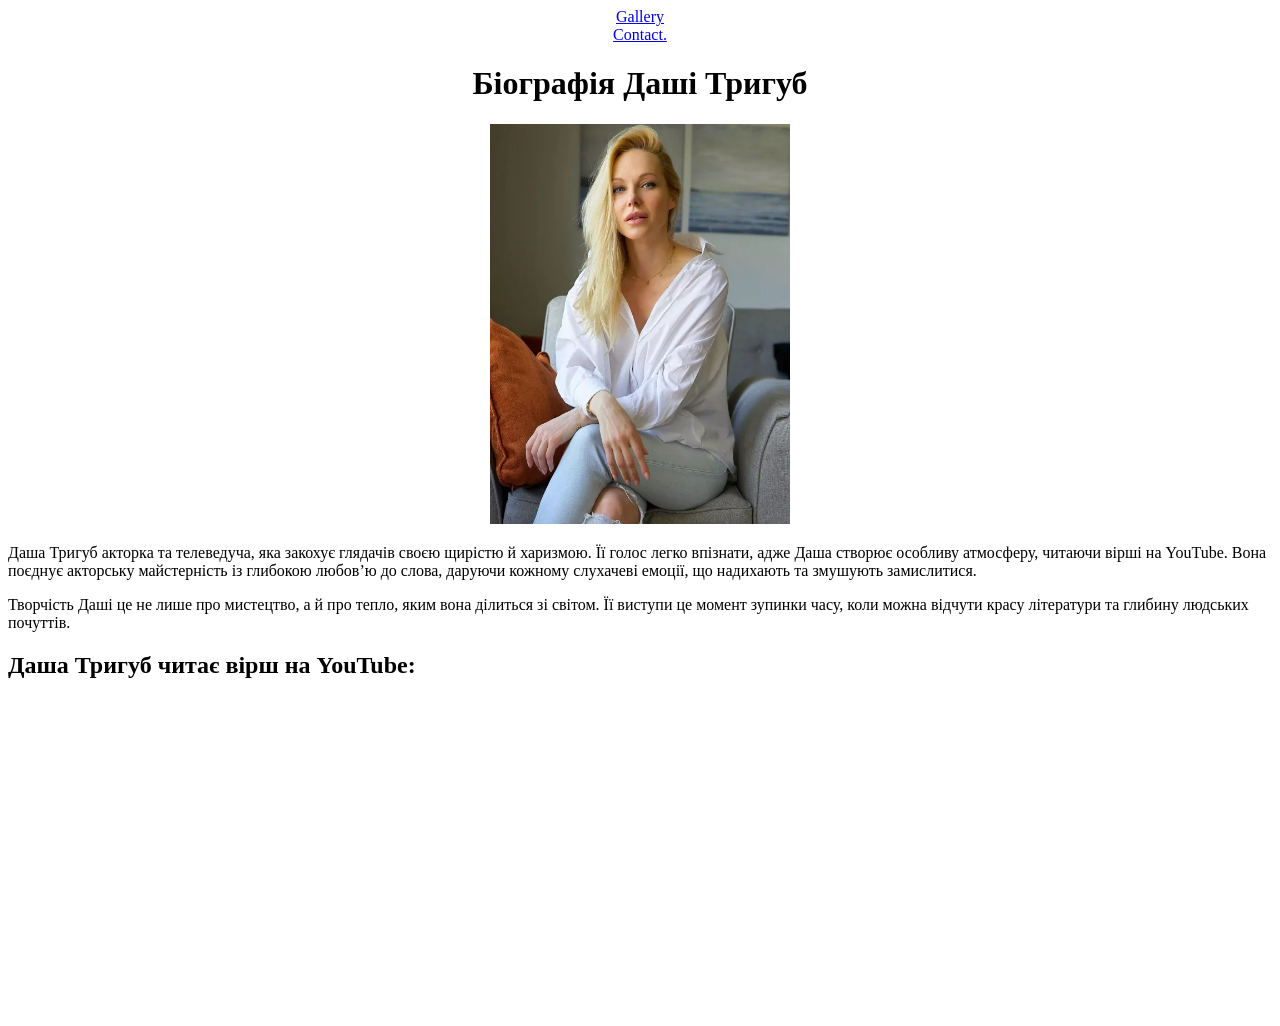
==== index.html @ 2801fb65 "Home.Work.HTML" ====
<!DOCTYPE html>
<html lang="en">
<head>
    <meta charset="UTF-8">
    <meta name="viewport" content="width=device-width, initial-scale=1.0">
    <title>Dasha Trigub</title>
</head>
<body>
    <div align="center">
       <a href="http://127.0.0.1:5500/pages/gallery.html">Gallery</a>
    </div> 
     <div align="center">
       <a href="http://127.0.0.1:5500/pages/contact.html">Contact.</a>
    </div>
  <div  align="center">
    <h1>Біографія Даші Тригуб</h1>
  </div>
  <div align="center">
    <img src="photo/162441w540.webp" alt="Даша Тригуб" width="300" height="400">
  </div>
  <div>
    <p>Даша Тригуб акторка та телеведуча, яка закохує глядачів своєю щирістю й харизмою. Її голос легко впізнати, адже Даша створює особливу атмосферу, читаючи вірші на YouTube. Вона поєднує акторську майстерність із глибокою любов’ю до слова, даруючи кожному слухачеві емоції, що надихають та змушують замислитися.</p>
    <p>Творчість Даші це не лише про мистецтво, а й про тепло, яким вона ділиться зі світом. Її виступи це момент зупинки часу, коли можна відчути красу літератури та глибину людських почуттів.</p>
  </div>
  <div>
    <h2>Даша Тригуб читає вірш на YouTube:</h2>
    <iframe width="560" height="315" src="https://www.youtube.com/embed/Iyxjlc4hw-c?si=oNgr4dwdXlUKP7h2" title="YouTube video player" frameborder="0" allow="accelerometer; autoplay; clipboard-write; encrypted-media; gyroscope; picture-in-picture; web-share" referrerpolicy="strict-origin-when-cross-origin" allowfullscreen></iframe>
  </div>
</body>
</html>
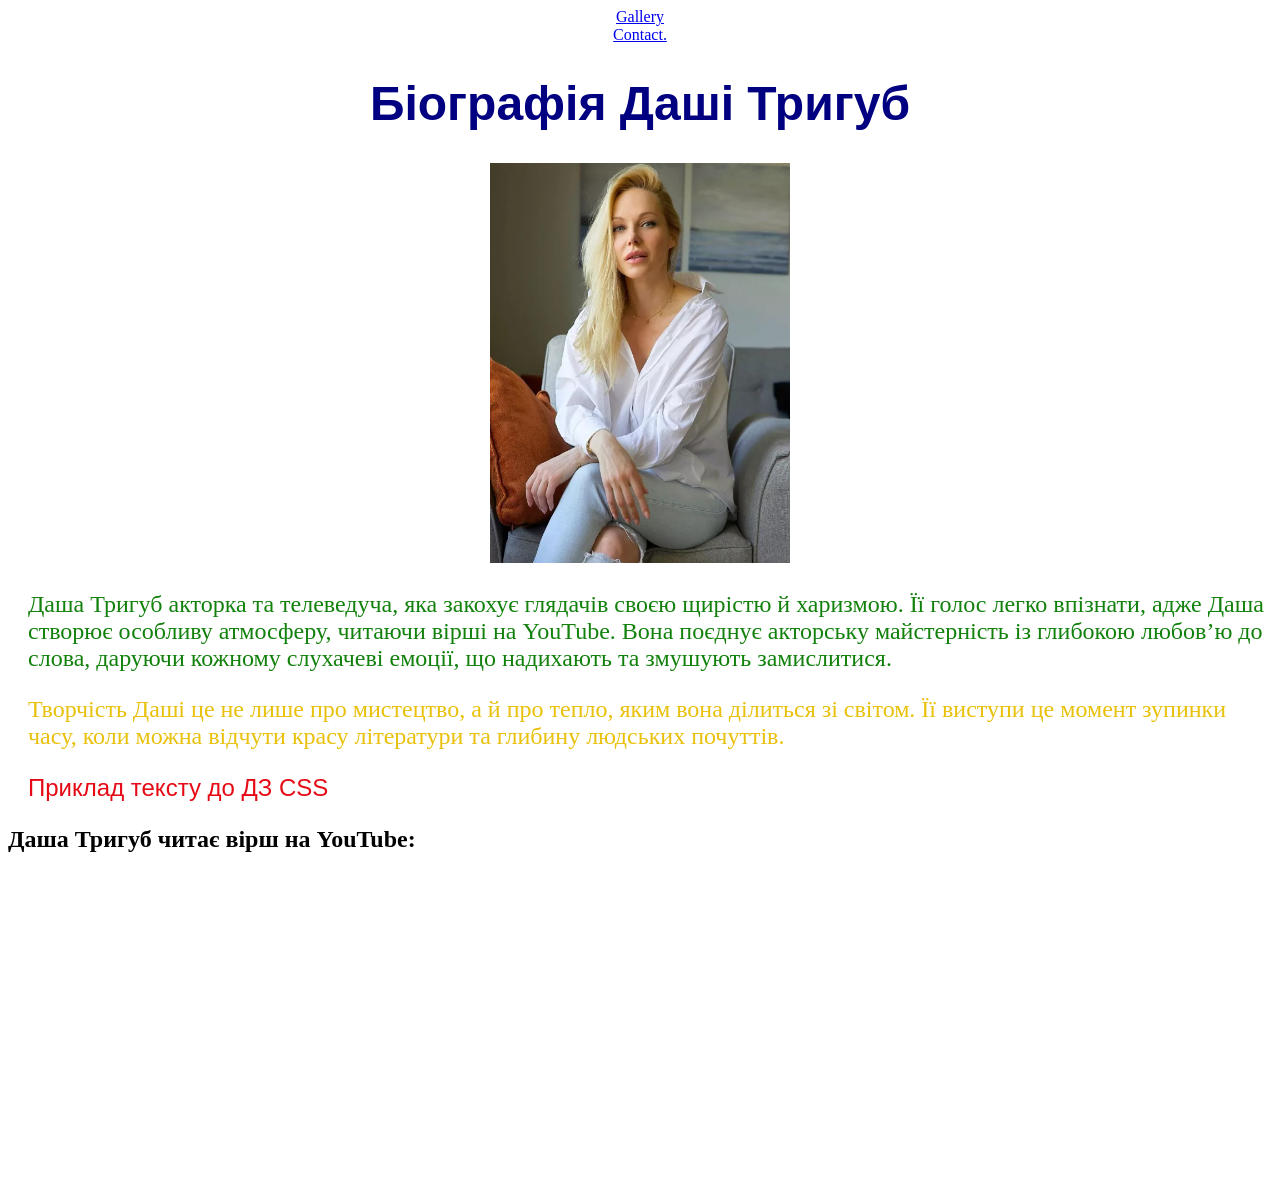
==== commit b064f5ff: "Decorate the 'About Me' page using CSS" ====
--- a/index.html
+++ b/index.html
@@ -4,6 +4,15 @@
     <meta charset="UTF-8">
     <meta name="viewport" content="width=device-width, initial-scale=1.0">
     <title>Dasha Trigub</title>
+    <link rel="stylesheet" href="style.css">
+    <style>
+      .testcss{
+        color: #11810b;
+        }
+      #testcss2{
+        color: #e9c00a;
+      }
+    </style>
 </head>
 <body>
     <div align="center">
@@ -13,18 +22,22 @@
        <a href="http://127.0.0.1:5500/pages/contact.html">Contact.</a>
     </div>
   <div  align="center">
+    <!-- Коментар для ДЗ по CSS -->
     <h1>Біографія Даші Тригуб</h1>
   </div>
   <div align="center">
     <img src="photo/162441w540.webp" alt="Даша Тригуб" width="300" height="400">
   </div>
   <div>
-    <p>Даша Тригуб акторка та телеведуча, яка закохує глядачів своєю щирістю й харизмою. Її голос легко впізнати, адже Даша створює особливу атмосферу, читаючи вірші на YouTube. Вона поєднує акторську майстерність із глибокою любов’ю до слова, даруючи кожному слухачеві емоції, що надихають та змушують замислитися.</p>
-    <p>Творчість Даші це не лише про мистецтво, а й про тепло, яким вона ділиться зі світом. Її виступи це момент зупинки часу, коли можна відчути красу літератури та глибину людських почуттів.</p>
+    <p class="testcss" >Даша Тригуб акторка та телеведуча, яка закохує глядачів своєю щирістю й харизмою. Її голос легко впізнати, адже Даша створює особливу атмосферу, читаючи вірші на YouTube. Вона поєднує акторську майстерність із глибокою любов’ю до слова, даруючи кожному слухачеві емоції, що надихають та змушують замислитися.</p>
+    <p id="testcss2">Творчість Даші це не лише про мистецтво, а й про тепло, яким вона ділиться зі світом. Її виступи це момент зупинки часу, коли можна відчути красу літератури та глибину людських почуттів.</p>
+    <p style="font-size: 150%; padding-left: 20px; font-family: Arial, Verdana, sans-serif; color: #e50a15">Приклад тексту до ДЗ CSS</p>
   </div>
   <div>
     <h2>Даша Тригуб читає вірш на YouTube:</h2>
+    <div align="center">
     <iframe width="560" height="315" src="https://www.youtube.com/embed/Iyxjlc4hw-c?si=oNgr4dwdXlUKP7h2" title="YouTube video player" frameborder="0" allow="accelerometer; autoplay; clipboard-write; encrypted-media; gyroscope; picture-in-picture; web-share" referrerpolicy="strict-origin-when-cross-origin" allowfullscreen></iframe>
+    </div>
   </div>
 </body>
 </html>
--- a/style.css
+++ b/style.css
@@ -0,0 +1,20 @@
+  h1 {
+color: #000080;
+font-size: 300%;
+font-family: Arial, Verdana, sans-serif;
+text-align: center;
+}
+p {
+padding-left: 20px;
+font-size: 150%;
+color: #48095a;
+}
+@keyframes move {
+  0%   { transform: translateX(0); }
+  50%  { transform: translateX(100px); }
+  100% { transform: translateX(0); }
+}
+
+img {
+  animation: move 3s infinite;
+}
